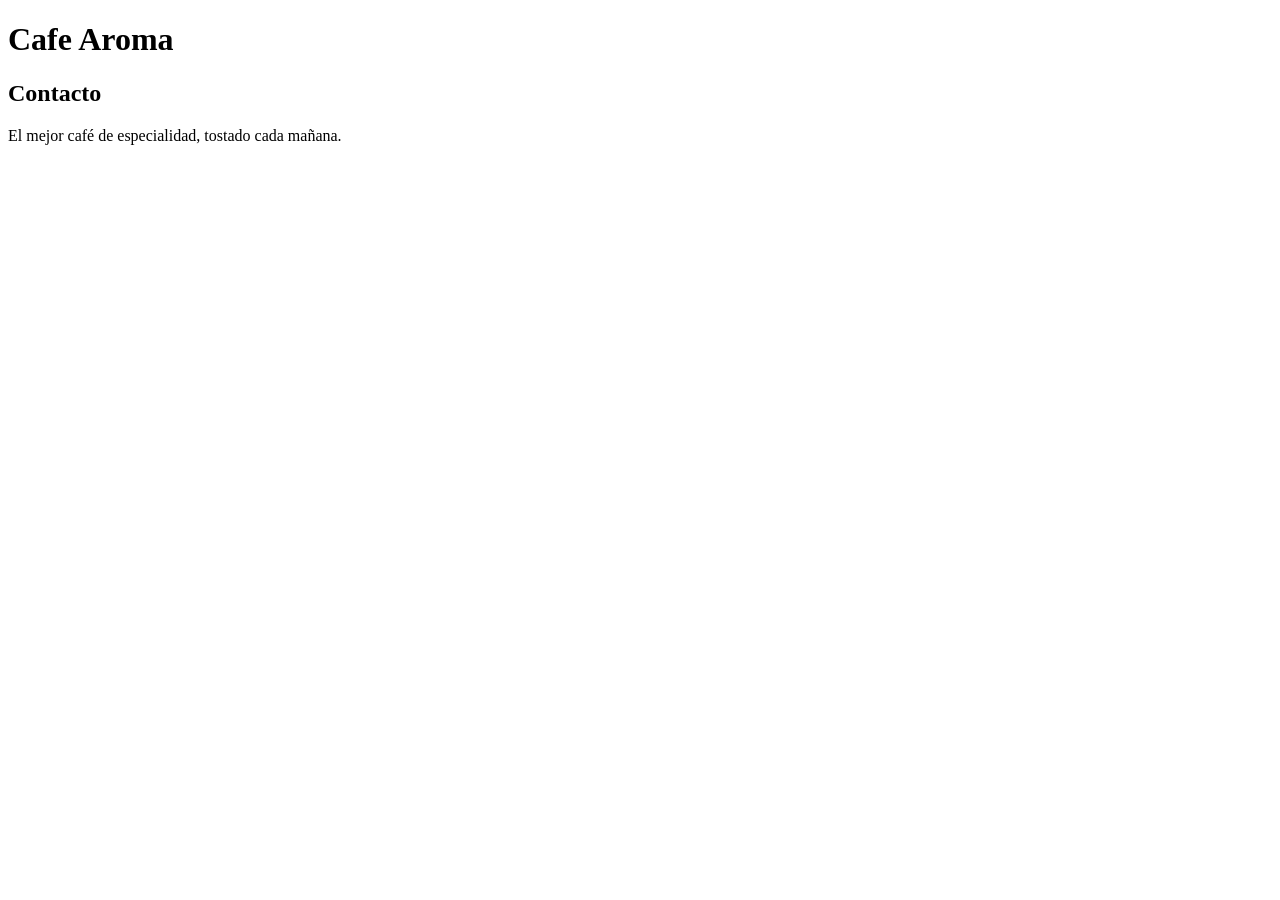
==== html/contacto.html @ 5cb69b29 "commit inicial" ====
<!DOCTYPE html>
<html lang="es">
<head>
  <meta charset="UTF-8">
  <meta name="viewport" content="width=device-width, initial-scale=1.0">
  <title>Cafe Aroma - Contacto</title>
  <link rel="stylesheet" href="css/styles.css">
</head>
<body>
  <header>
    <h1>Cafe Aroma</h1>
  </header>

  <main>
    <h2>Contacto</h2>
    <p>El mejor café de especialidad, tostado cada mañana.</p>
 <!-- FORMULARIO --> 
 </main>

  <!-- FOOTER -->
  <script src="js/main.js"></script>
</body>
</html>
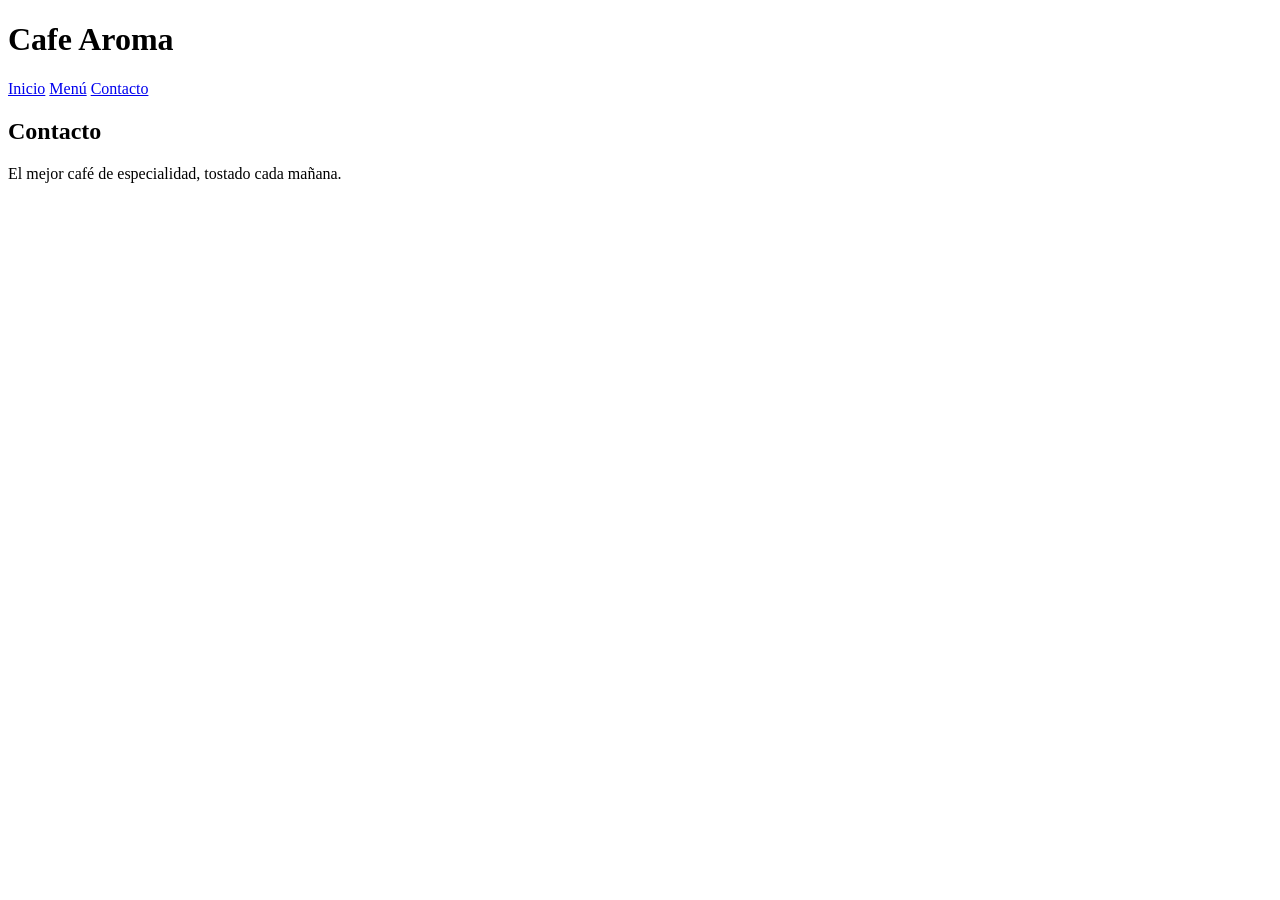
==== commit 69e0c1e8: "cambio header & style" ====
--- a/html/contacto.html
+++ b/html/contacto.html
@@ -7,10 +7,14 @@
   <link rel="stylesheet" href="css/styles.css">
 </head>
 <body>
-  <header>
-    <h1>Cafe Aroma</h1>
+   <header>
+    <h1 class="logo">Cafe Aroma</h1>
+    <nav>
+      <a href="index.html">Inicio</a>
+      <a href="menu.html">Menú</a>
+      <a href="contacto.html">Contacto</a>
+    </nav>
   </header>
-
   <main>
     <h2>Contacto</h2>
     <p>El mejor café de especialidad, tostado cada mañana.</p>
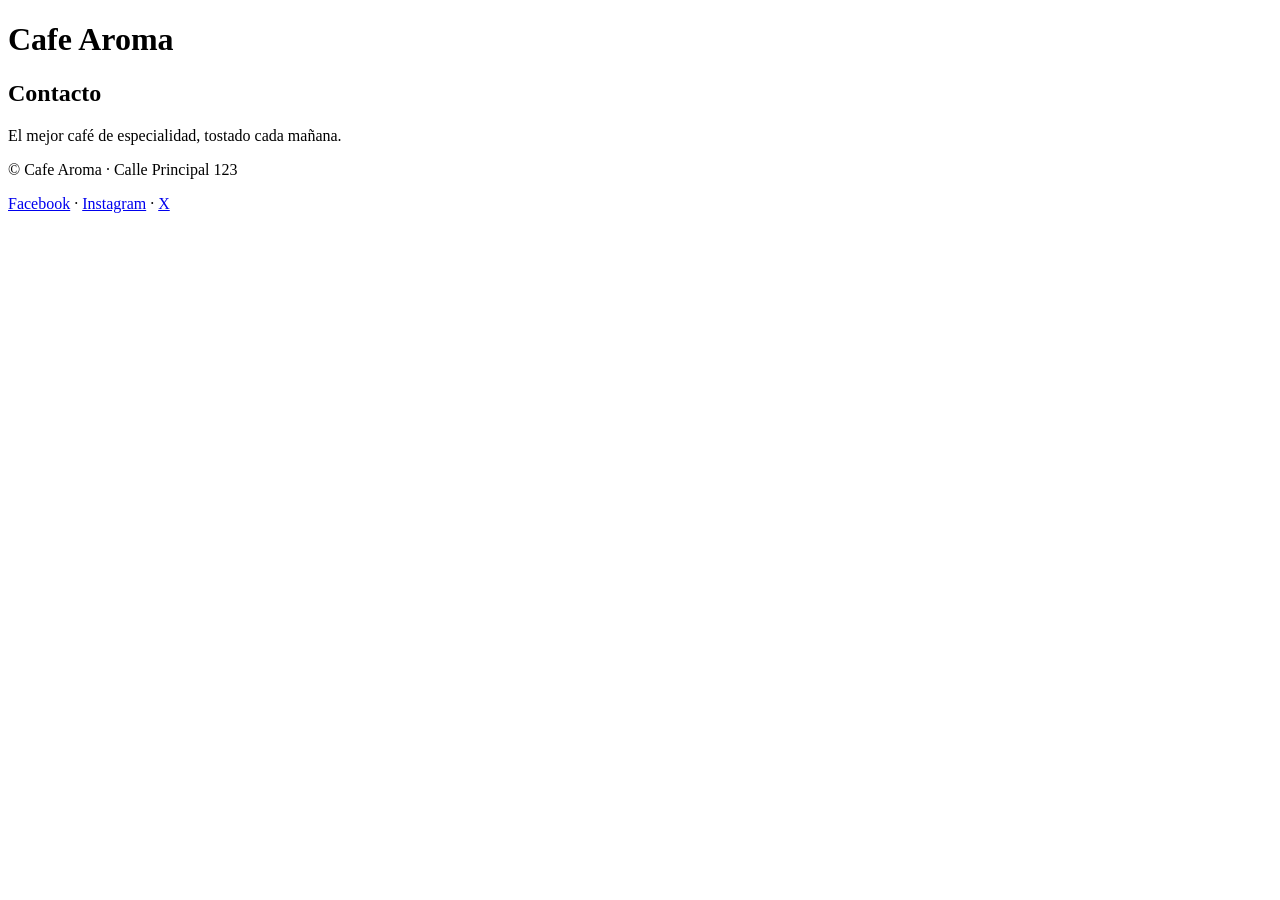
==== commit 2bcf9c3e: "cambiamos footer html (todas), agrege footer styles & modifico js complete" ====
--- a/html/contacto.html
+++ b/html/contacto.html
@@ -7,21 +7,24 @@
   <link rel="stylesheet" href="css/styles.css">
 </head>
 <body>
-   <header>
-    <h1 class="logo">Cafe Aroma</h1>
-    <nav>
-      <a href="index.html">Inicio</a>
-      <a href="menu.html">Menú</a>
-      <a href="contacto.html">Contacto</a>
-    </nav>
+  <header>
+    <h1>Cafe Aroma</h1>
   </header>
+
   <main>
     <h2>Contacto</h2>
     <p>El mejor café de especialidad, tostado cada mañana.</p>
  <!-- FORMULARIO --> 
  </main>
 
-  <!-- FOOTER -->
+     <footer>
+    <p>&copy; <span id="anio"></span> Cafe Aroma · Calle Principal 123</p>
+    <p>
+      <a href="https://facebook.com">Facebook</a> ·
+      <a href="https://instagram.com">Instagram</a> ·
+      <a href="https://x.com">X</a>
+    </p>
+  </footer>
   <script src="js/main.js"></script>
 </body>
 </html>
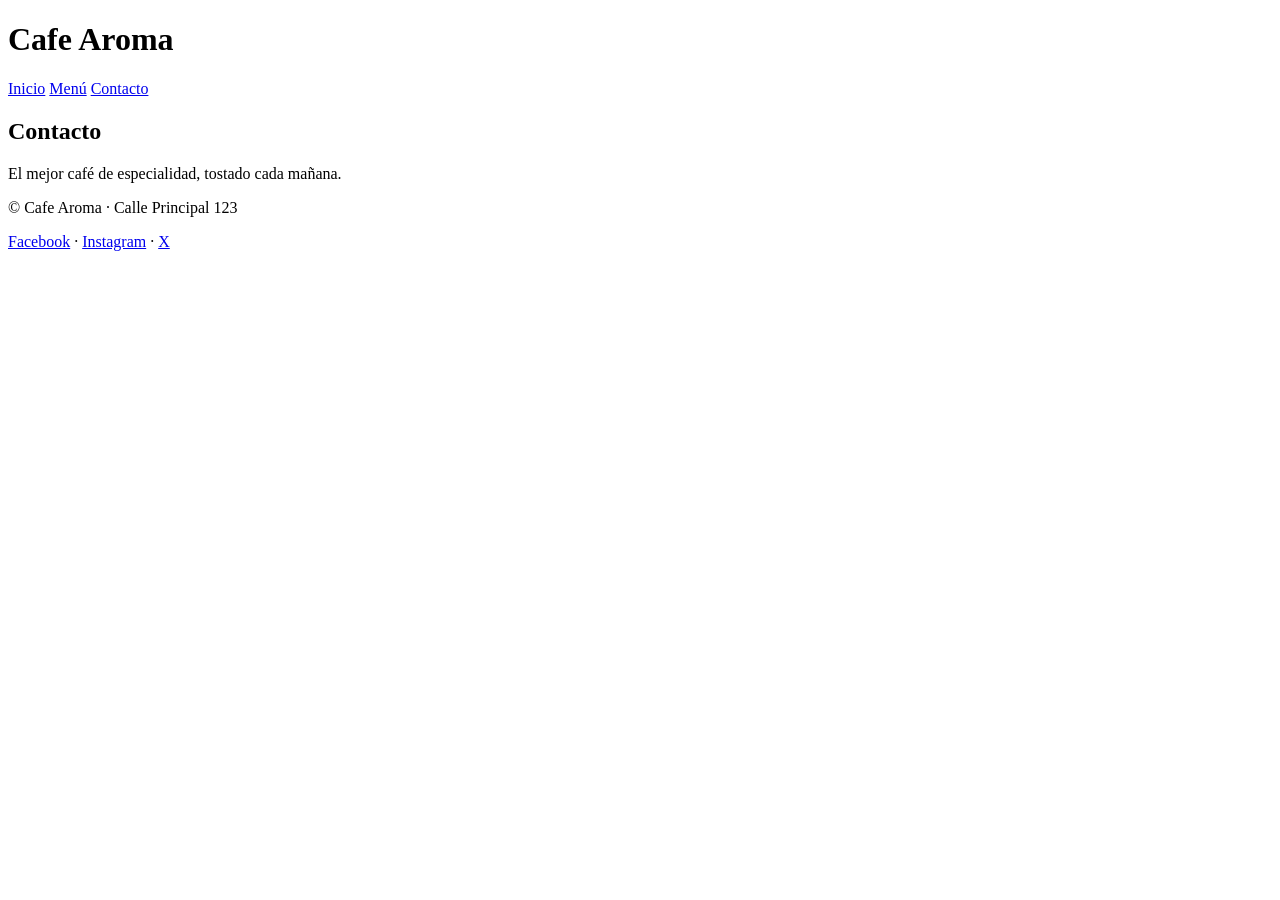
==== commit 3bdb1d98: "Merge branch 'feature/footer'" ====
--- a/html/contacto.html
+++ b/html/contacto.html
@@ -7,10 +7,14 @@
   <link rel="stylesheet" href="css/styles.css">
 </head>
 <body>
-  <header>
-    <h1>Cafe Aroma</h1>
+   <header>
+    <h1 class="logo">Cafe Aroma</h1>
+    <nav>
+      <a href="index.html">Inicio</a>
+      <a href="menu.html">Menú</a>
+      <a href="contacto.html">Contacto</a>
+    </nav>
   </header>
-
   <main>
     <h2>Contacto</h2>
     <p>El mejor café de especialidad, tostado cada mañana.</p>
